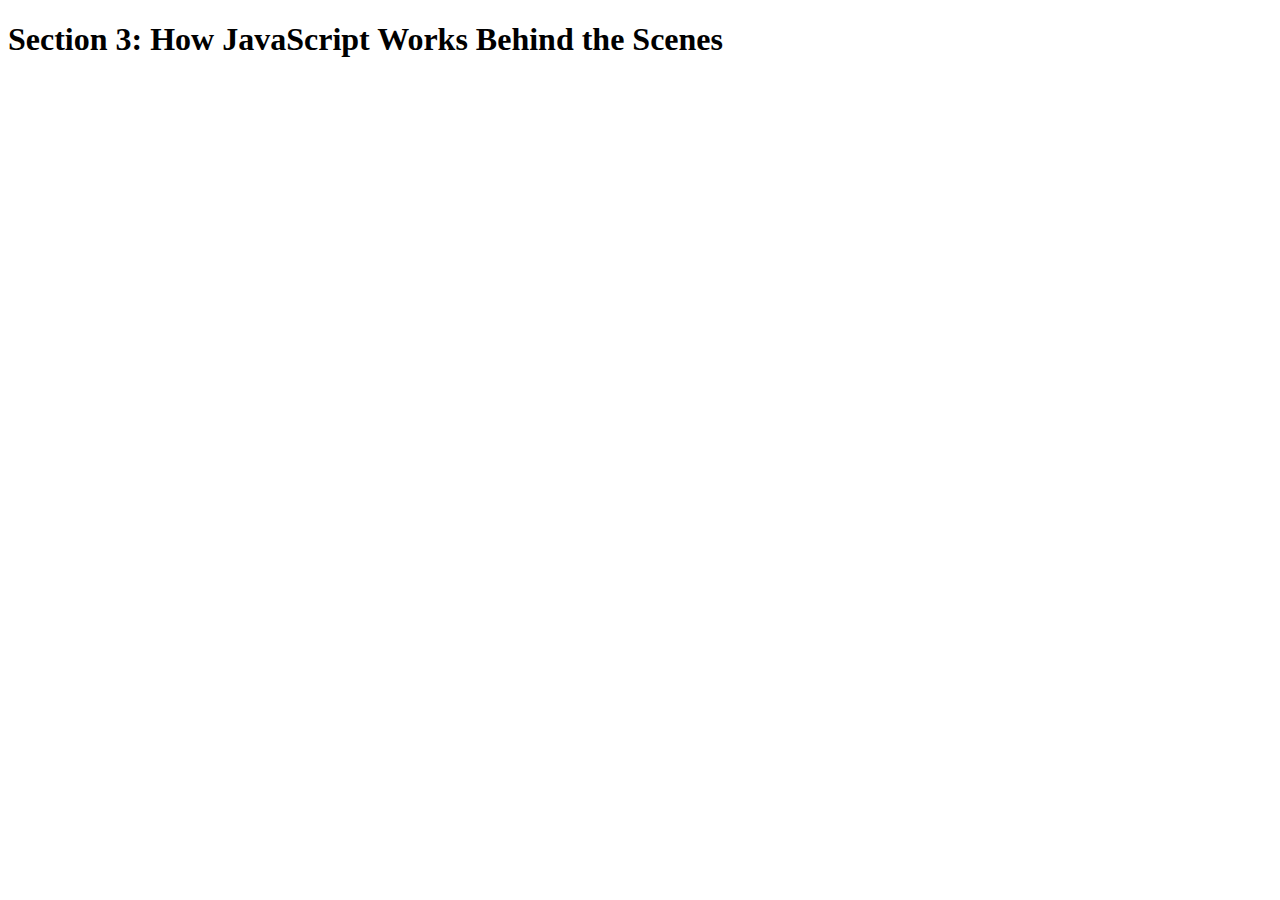
==== course 2/index.html @ fdc84f77 "Start Pig Game" ====
<!DOCTYPE html>
<html lang="en">
<head>
    <meta charset="UTF-8">
    <meta name="viewport" content="width=device-width, initial-scale=1.0">
    <meta http-equiv="X-UA-Compatible" content="ie=edge">
    <title>Document</title>
</head>
<body>
    <h1>Section 3: How JavaScript Works Behind the Scenes</h1>
    <script src="script.js"></script>
</body>
</html>
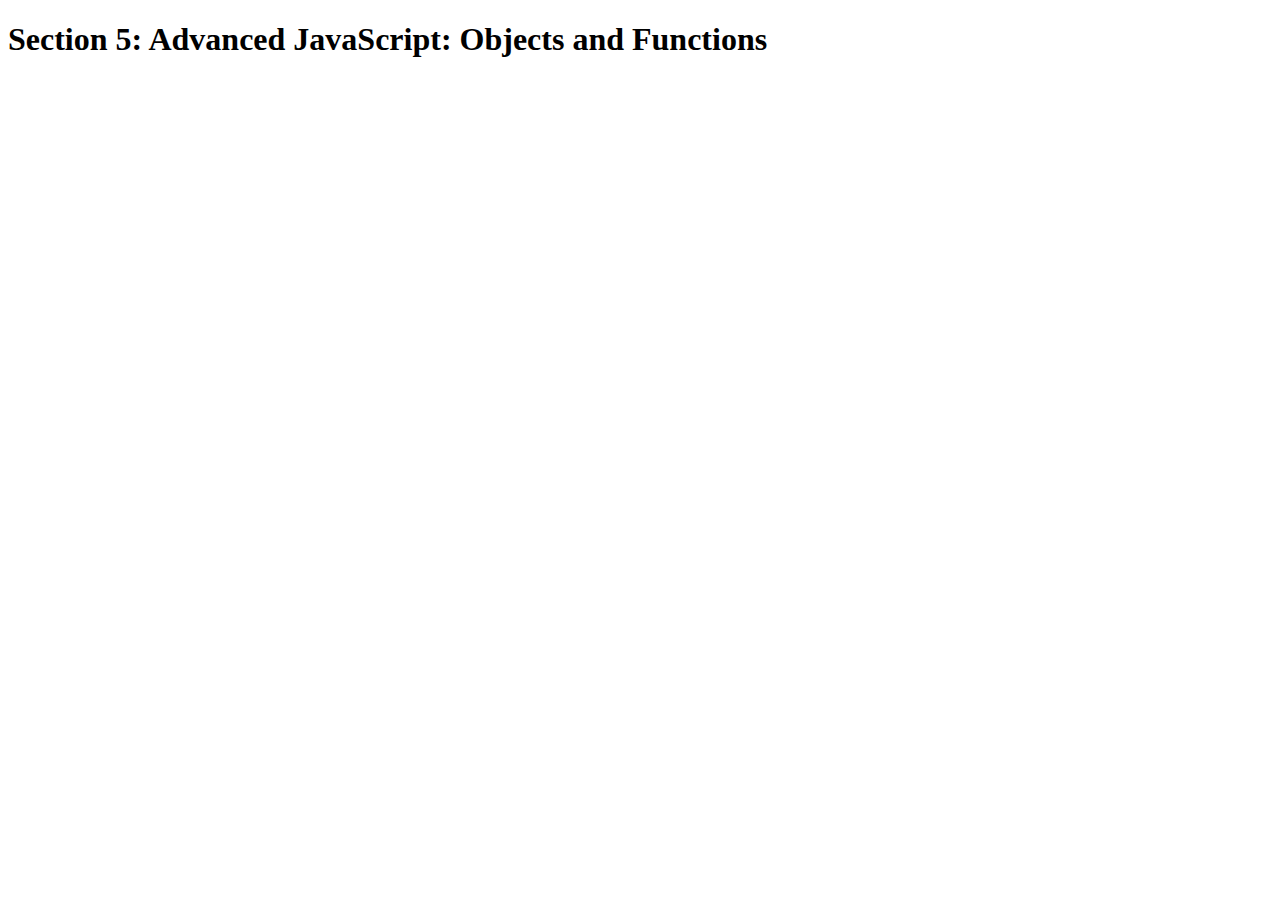
==== commit 3f06225c: "Add Challange 4 solution (1st attempt)" ====
--- a/course 2/index.html
+++ b/course 2/index.html
@@ -7,7 +7,8 @@
     <title>Document</title>
 </head>
 <body>
-    <h1>Section 3: How JavaScript Works Behind the Scenes</h1>
-    <script src="script.js"></script>
+    <h1>Section 5: Advanced JavaScript: Objects and Functions</h1>
+    <!-- <script src="script.js"></script> -->
+    <script src="challange4.js"></script>
 </body>
 </html>